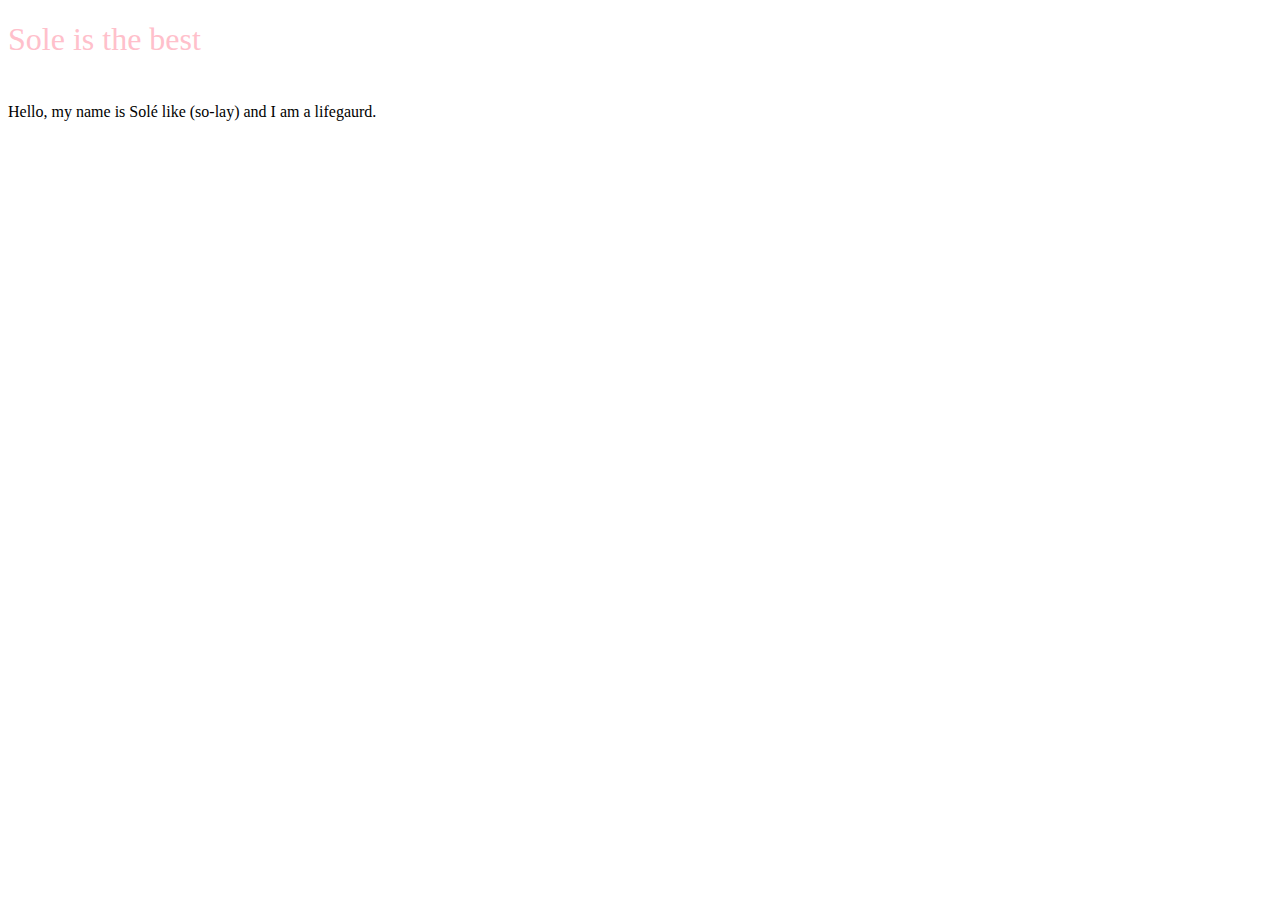
==== index.html @ b6942e07 "Inital creation of blogasaurus" ====
<!DOCTYPE html>
<html lang="en" dir="ltr">
  <head>
    <meta charset="utf-8">
    <title>Sole's Blog</title>
  <link rel="stylesheet" href="index.css">
  </head>
<h1>Sole is the best</h1>
  <body>
    Hello, my name is Solé like (so-lay) and I am a lifegaurd.
  </body>
</html>
---- index.css ----
h1{
  color: Pink;
  font-weight: 300;
  height: 60px;
}
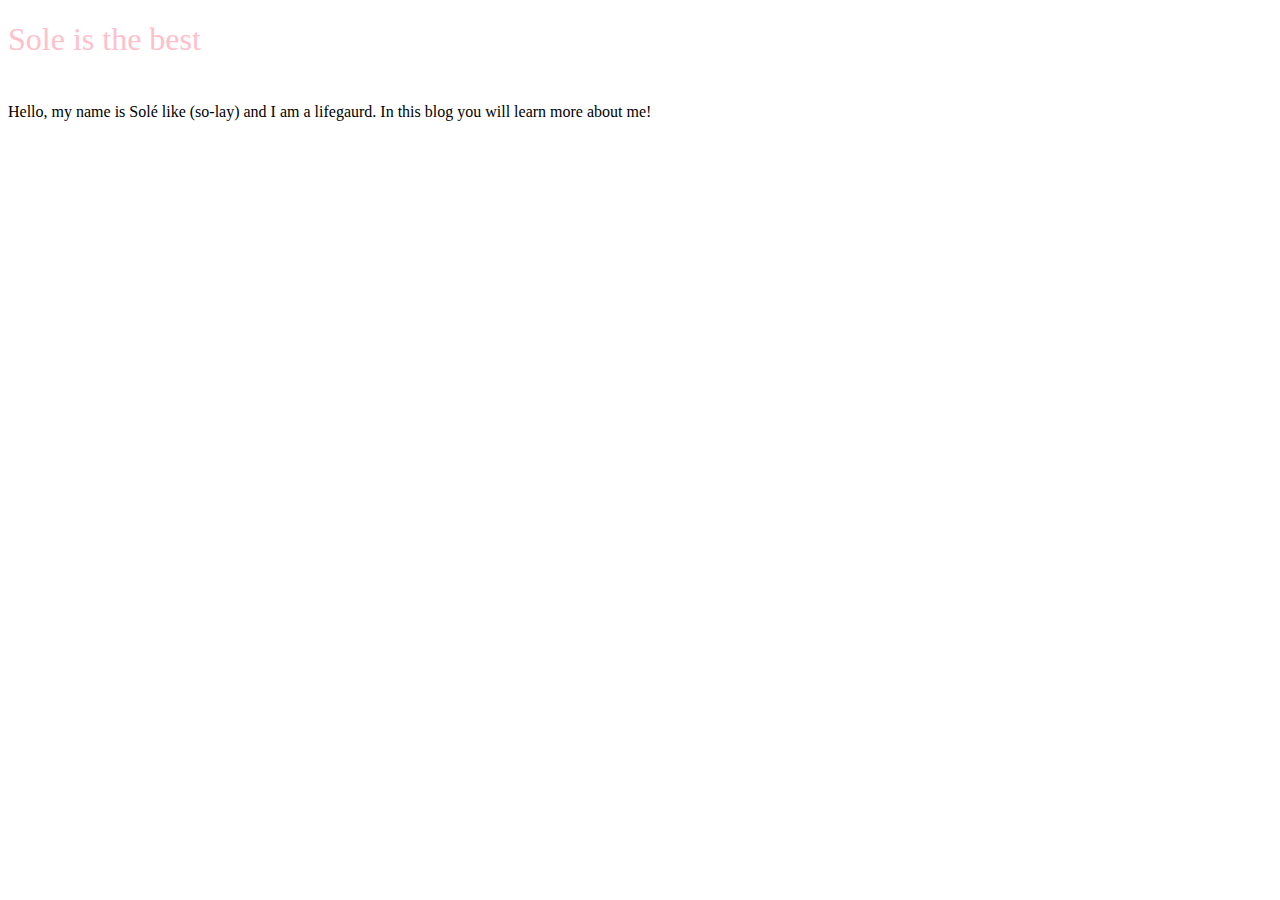
==== commit cd1aff3b: "More info!" ====
--- a/index.html
+++ b/index.html
@@ -7,6 +7,6 @@
   </head>
 <h1>Sole is the best</h1>
   <body>
-    Hello, my name is Solé like (so-lay) and I am a lifegaurd.
+    Hello, my name is Solé like (so-lay) and I am a lifegaurd. In this blog you will learn more about me!
   </body>
 </html>
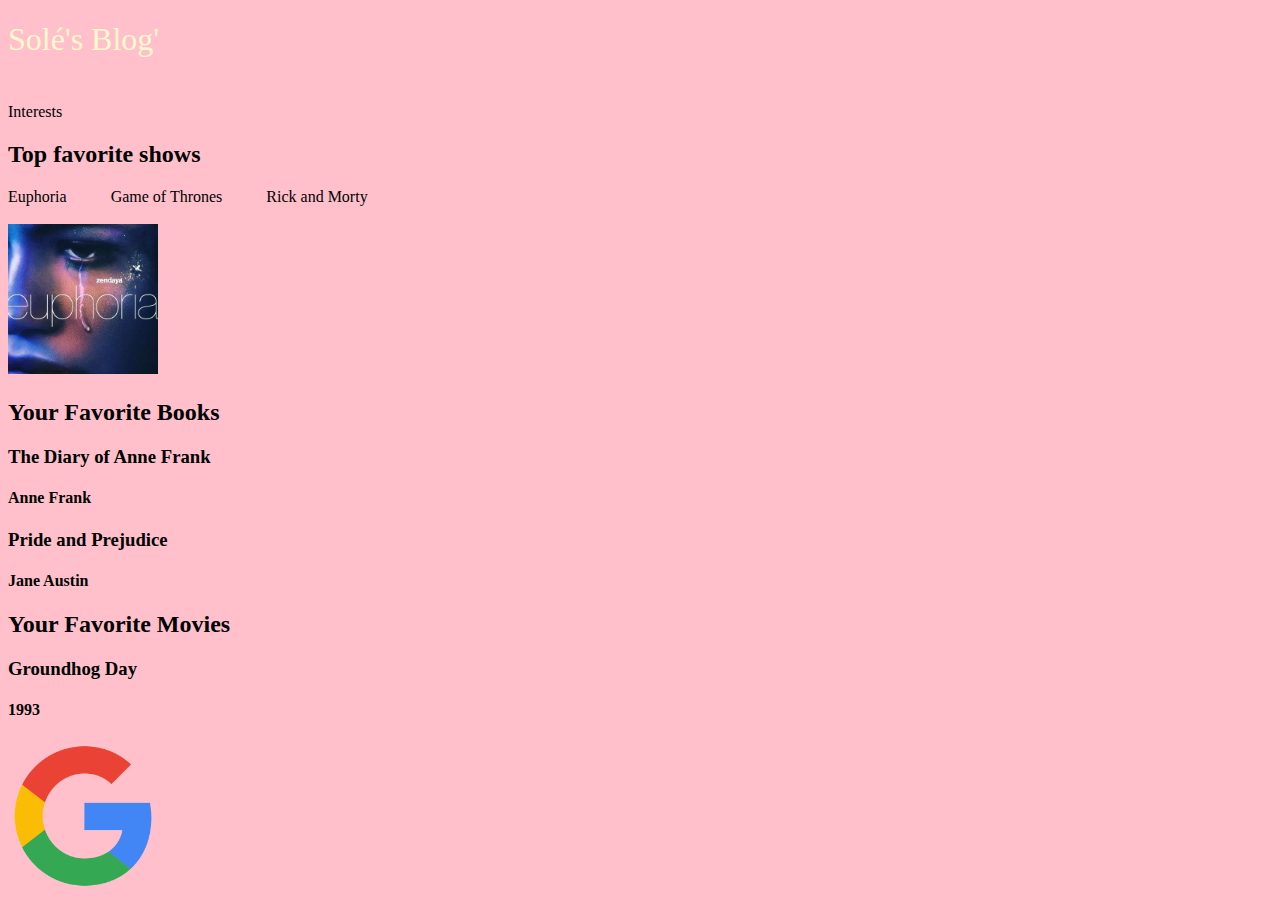
==== commit dff5b918: "Added new shows" ====
--- a/index.html
+++ b/index.html
@@ -1,12 +1,45 @@
 <!DOCTYPE html>
 <html lang="en" dir="ltr">
+<script src="index.js"></script>
   <head>
     <meta charset="utf-8">
-    <title>Sole's Blog</title>
+    <title>Sole's Blog </title>
   <link rel="stylesheet" href="index.css">
   </head>
-<h1>Sole is the best</h1>
+  <style>
+  body {
+    background-color: pink;
+  }
+  </style>
+<h1>Solé's Blog'</h1>
   <body>
-    Hello, my name is Solé like (so-lay) and I am a lifegaurd. In this blog you will learn more about me!
+  Interests
+        <h2 class="section-header">Top favorite shows</h2>
+          Euphoria &emsp; &emsp;
+          Game of Thrones &emsp; &emsp;
+          Rick and Morty
+        <h3>
+          <img src="Euphoria.jpg" height="150" />
+        </h3>
+      </section>
+      <section id="personalized">
+        <h2 class="section-header">Your Favorite Books</h2>
+        <div class="personalized-content">
+          <h3 class="book-title">The Diary of Anne Frank</h3>
+          <h4 class="book-author">Anne Frank</h4>
+        </div>
+        <div class="personalized-content">
+          <h3 class="book-title">Pride and Prejudice</h3>
+          <h4 class="book-author">Jane Austin</h4>
+        </div>
+        <h2 class="section-header">Your Favorite Movies</h2>
+        <div class="personalized-content">
+          <h3 class="movie-title">Groundhog Day</h3>
+          <h4 class="movie-year">1993</h4>
+        </div>
+      </section>
+    </section>
   </body>
+  <img src="Google_logo.png" height="150" />
+
 </html>
--- a/index.css
+++ b/index.css
@@ -1,5 +1,8 @@
 h1{
-  color: Pink;
+  color: #FFFACD;
   font-weight: 300;
   height: 60px;
 }
+body {
+  font-family: Arial Rounded MT Bold;
+}
